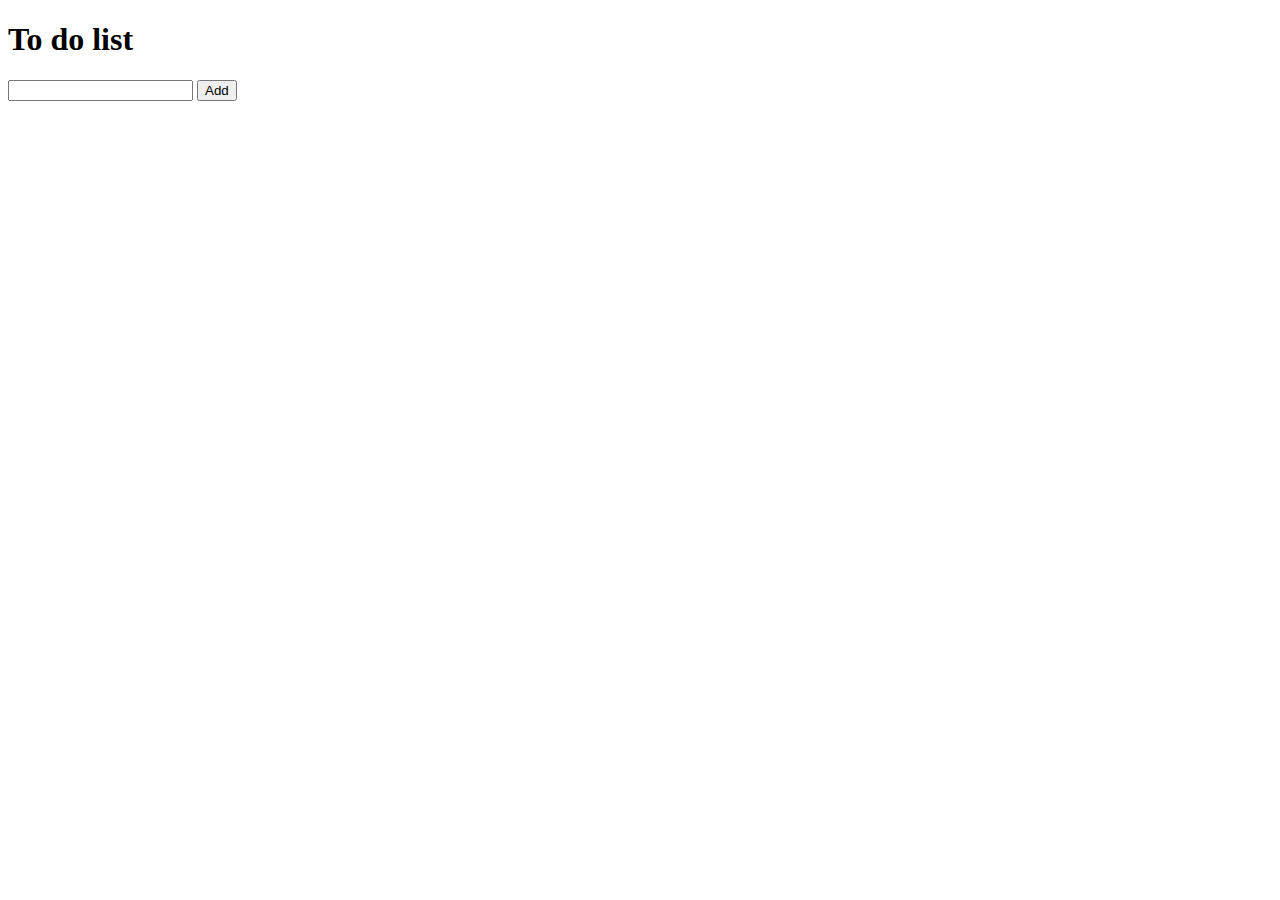
==== activity-7/index.html @ ef4067c3 "Completed Activity 8" ====
<!DOCTYPE html>
 <html lang="en" dir="ltr">
    <head>
        <meta charset="utf-8">
        <title>To do list</title>
        <link rel="stylesheet" type="text/css" href="https://fonts.googleapis.com/css?family=Open+Sans">
        <link rel="stylesheet" href="css/styles.css">
    </head>
    <body>
       <header>
        <h1>To do list</h1>
       </header>
       <main>
        <section>
            <input type="text" id="input-task">
            <button type="button" id="add-task">Add</button>
        </section>
        <section id="todo-list-container">
            <ol id="active-list">

            </ol>
            <ul id="completed-list">

            </ul>
        </section>
       </main>
       <script src="js/scripts.js" charset="utf-8"></script>
    </body>
 </html>
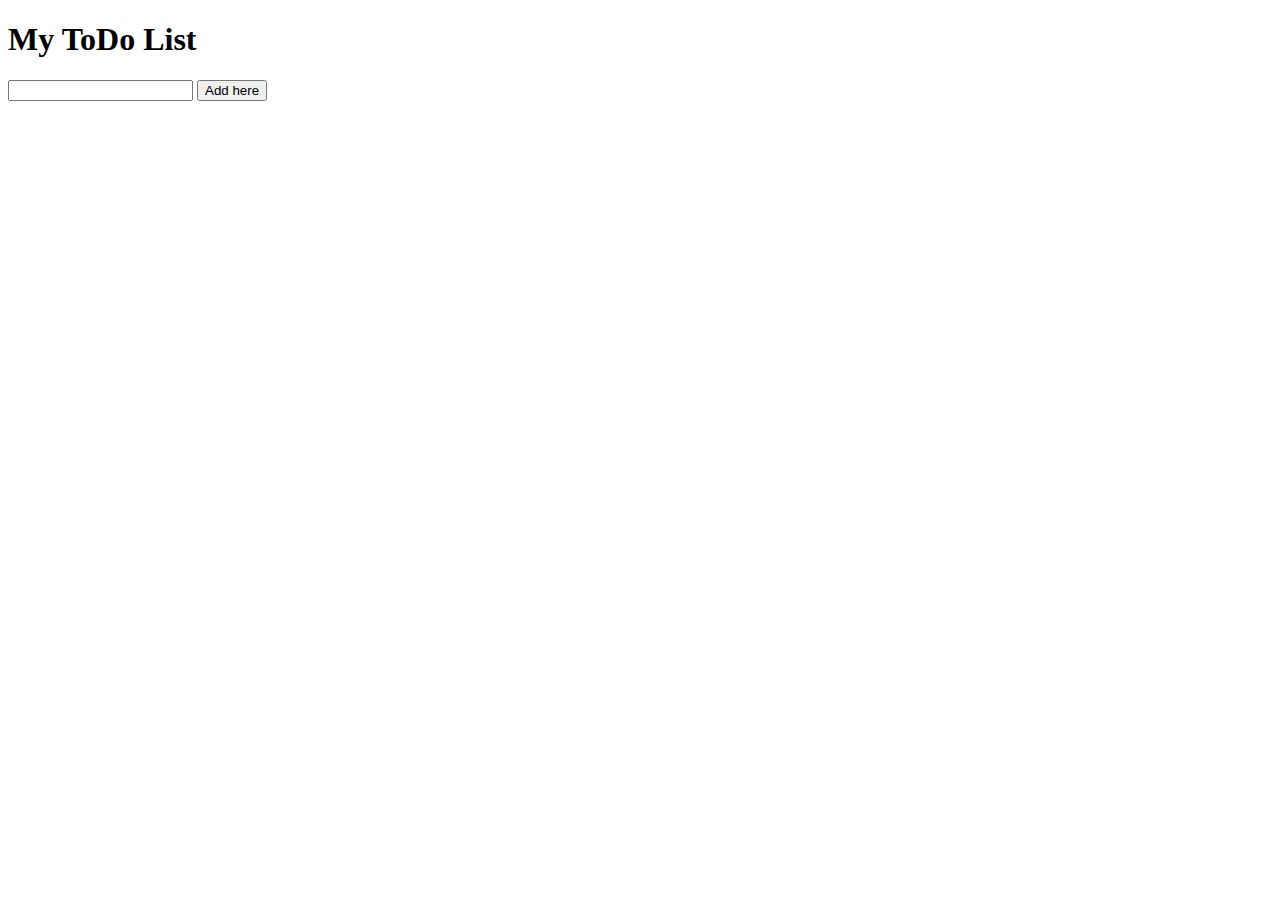
==== commit 5887b900: "Completed Activity 7" ====
--- a/activity-7/index.html
+++ b/activity-7/index.html
@@ -1,29 +1,26 @@
- <!DOCTYPE html>
- <html lang="en" dir="ltr">
-    <head>
-        <meta charset="utf-8">
-        <title>To do list</title>
-        <link rel="stylesheet" type="text/css" href="https://fonts.googleapis.com/css?family=Open+Sans">
-        <link rel="stylesheet" href="css/styles.css">
-    </head>
-    <body>
-       <header>
-        <h1>To do list</h1>
-       </header>
-       <main>
+<!DOCTYPE html>
+<html lang="en">
+<head>
+    <meta charset="UTF-8">
+    <meta name="viewport" content="width=device-width, initial-scale=1.0">
+    <title>To do list</title>
+    <link rel="stylesheet" href="Css/Style.css">
+  
+</head>
+<body>
+    <header>
+        <h1>My ToDo List</h1>
+    </header>
+    <main>
         <section>
             <input type="text" id="input-task">
-            <button type="button" id="add-task">Add</button>
+            <button type="button" id="add-task">Add here</button>
         </section>
         <section id="todo-list-container">
-            <ol id="active-list">
-
-            </ol>
-            <ul id="completed-list">
-
-            </ul>
+            <ol id="active-list"></ol>
+            <ul id="completed-list"></ul>
         </section>
-       </main>
-       <script src="js/scripts.js" charset="utf-8"></script>
-    </body>
- </html>+    </main>
+    <script src="js/Scripts.js" charset="utf-8"></script>
+</body>
+</html>